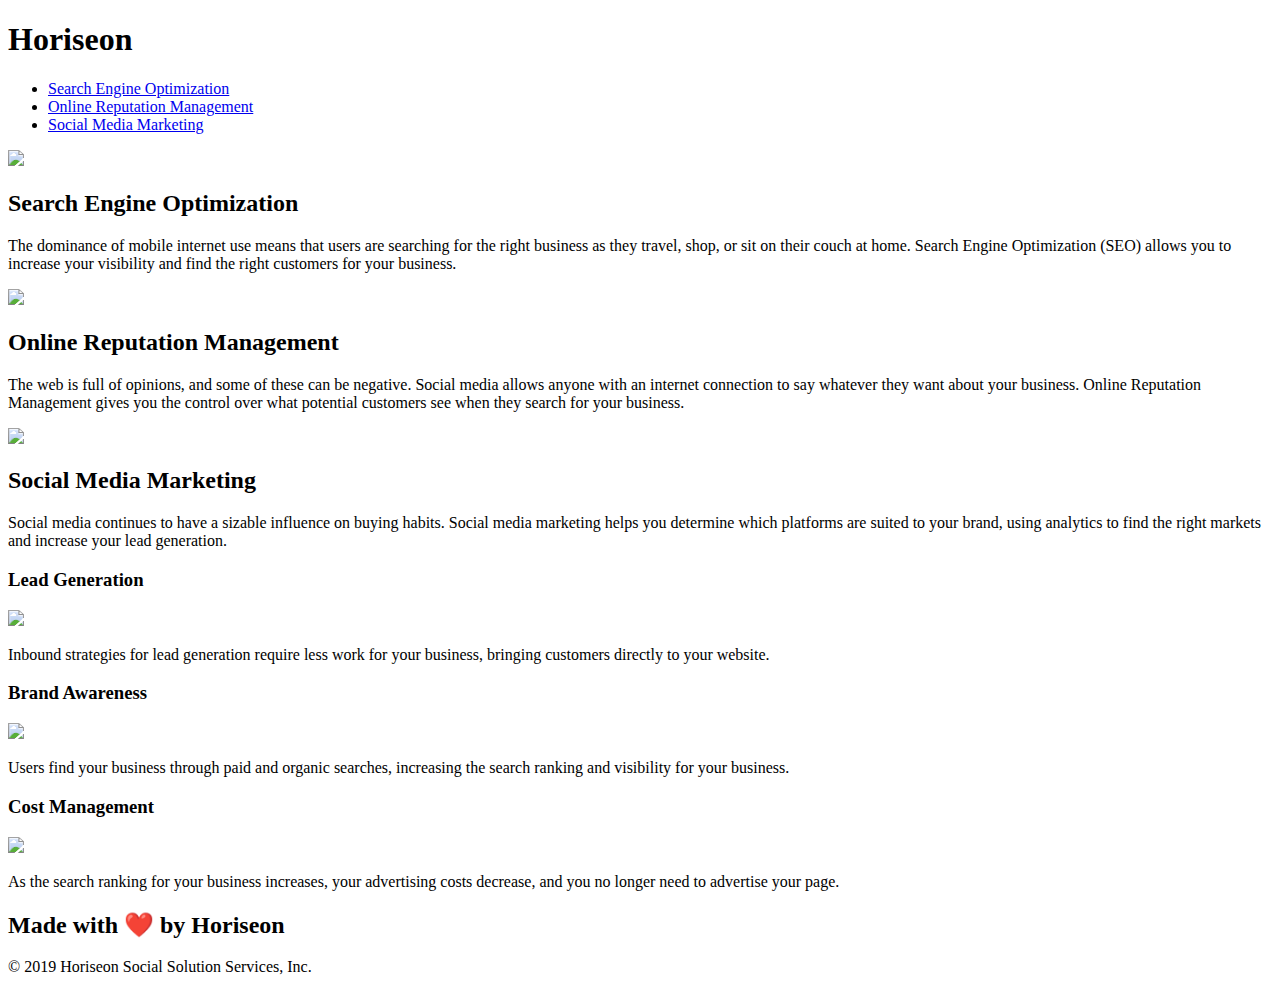
==== index.html.html @ 2a7bf62a "adding index.html" ====
<!DOCTYPE html>
<html lang="en-us">

<head>
    <meta charset="UTF-8" />
    <link rel="stylesheet" href="./assets/css/style.css">
    <title>website</title>
</head>

<body>
    <div class="header">
        <h1>Hori<span class="seo">seo</span>n</h1>
        <div>
            <ul>
                <li>
                    <a href="#search-engine-optimization">Search Engine Optimization</a>
                </li>
                <li>
                    <a href="#online-reputation-management">Online Reputation Management</a>
                </li>
                <li>
                    <a href="#social-media-marketing">Social Media Marketing</a>
                </li>
            </ul>
        </div>
    </div>
    <div class="hero"></div>
    <div class="content">
        <div class="search-engine-optimization">
            <img src="./assets/images/search-engine-optimization.jpg" class="float-left" />
            <h2>Search Engine Optimization</h2>
            <p>
                The dominance of mobile internet use means that users are searching for the right business as they travel, shop, or sit on their couch at home. Search Engine Optimization (SEO) allows you to increase your visibility and find the right customers for your business.
            </p>
        </div>
        <div id="online-reputation-management" class="online-reputation-management">
            <img src="./assets/images/online-reputation-management.jpg" class="float-right" />
            <h2>Online Reputation Management</h2>
            <p>
                The web is full of opinions, and some of these can be negative. Social media allows anyone with an internet connection to say whatever they want about your business. Online Reputation Management gives you the control over what potential customers see when they search for your business.
            </p>
        </div>
        <div id="social-media-marketing" class="social-media-marketing">
            <img src="./assets/images/social-media-marketing.jpg" class="float-left" />
            <h2>Social Media Marketing</h2>
            <p>
                Social media continues to have a sizable influence on buying habits. Social media marketing helps you determine which platforms are suited to your brand, using analytics to find the right markets and increase your lead generation.
            </p>
        </div>
    </div>
    <div class="benefits">
        <div class="benefit-lead">
            <h3>Lead Generation</h3>
            <img src="./assets/images/lead-generation.png" />
            <p>
                Inbound strategies for lead generation require less work for your business, bringing customers directly to your website.
            </p>
        </div>
        <div class="benefit-brand">
            <h3>Brand Awareness</h3>
            <img src="./assets/images/brand-awareness.png" />
            <p>
                Users find your business through paid and organic searches, increasing the search ranking and visibility for your business.
            </p>
        </div>
        <div class="benefit-cost">
            <h3>Cost Management</h3>
            <img src="./assets/images/cost-management.png"></img>
            <p>
                As the search ranking for your business increases, your advertising costs decrease, and you no longer need to advertise your page.
            </p>
        </div>
    </div>
    <div class="footer">
        <h2>Made with ❤️️ by Horiseon</h2>
        <p>
            &copy; 2019 Horiseon Social Solution Services, Inc.
        </p>
    </div>
</body>

</html>
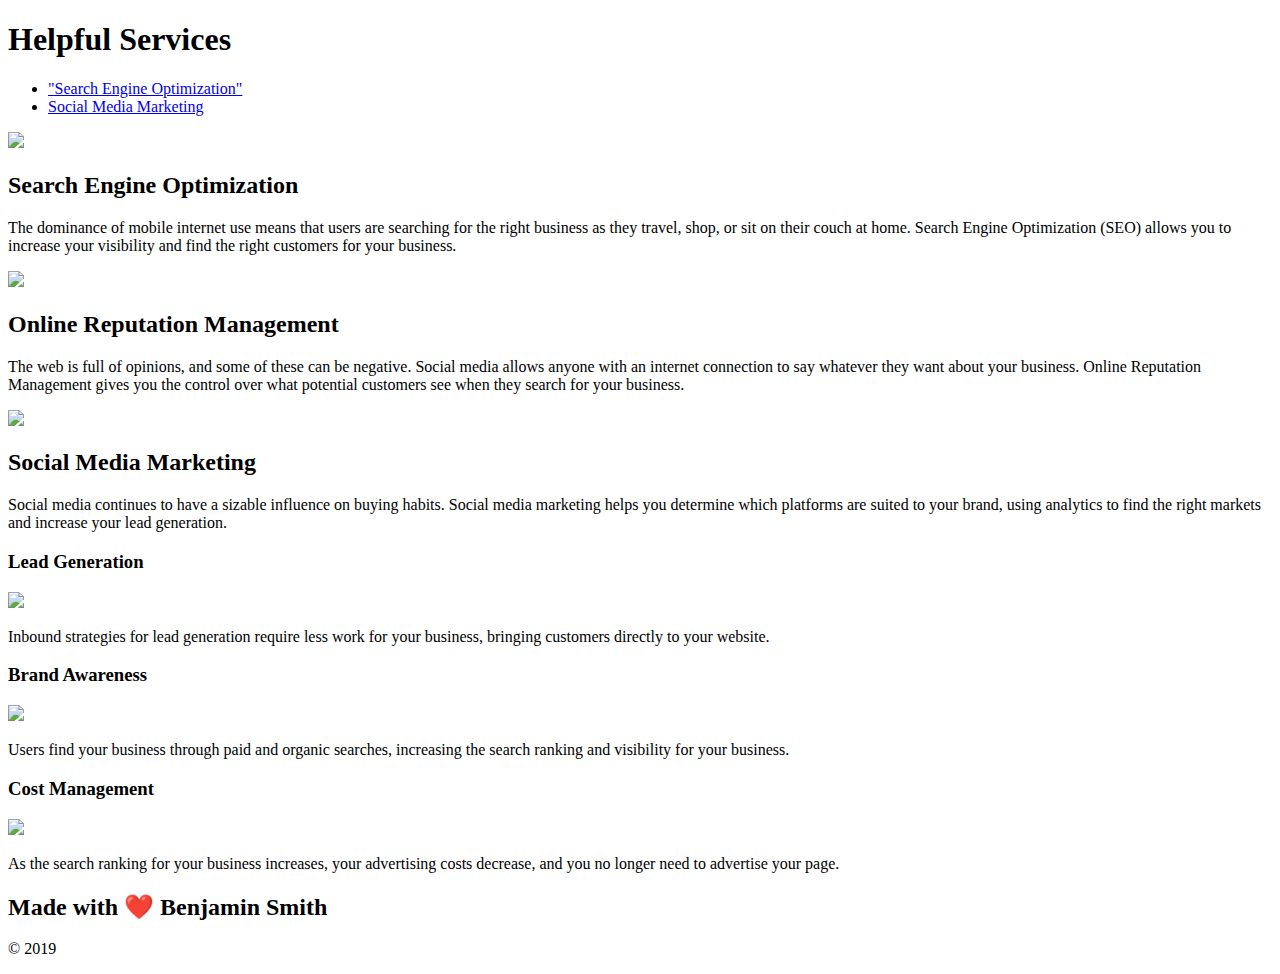
==== commit c2edc142: "final changes" ====
--- a/index.html.html
+++ b/index.html.html
@@ -4,29 +4,26 @@
 <head>
     <meta charset="UTF-8" />
     <link rel="stylesheet" href="./assets/css/style.css">
-    <title>website</title>
+    <title>All the Different Horizons</title>
 </head>
 
 <body>
     <div class="header">
-        <h1>Hori<span class="seo">seo</span>n</h1>
+        <h1>Helpful Services</h1>
         <div>
             <ul>
                 <li>
-                    <a href="#search-engine-optimization">Search Engine Optimization</a>
+                    <a href="https://horizonplus.eu/what-is-seo/#:~:text=January%2025%2C%202019%20-%20by%20Horizon%20Search%20engine,that%20sentence%20down%20and%20look%20at%20the%20parts%3A">"Search Engine Optimization"</a>
                 </li>
                 <li>
-                    <a href="#online-reputation-management">Online Reputation Management</a>
-                </li>
-                <li>
-                    <a href="#social-media-marketing">Social Media Marketing</a>
+                    <a href="https://horizonmarketing.co/social-media-marketing/">Social Media Marketing</a>
                 </li>
             </ul>
         </div>
     </div>
     <div class="hero"></div>
     <div class="content">
-        <div class="search-engine-optimization">
+        <div id="search-engine-optimization" class="search-engine-optimization">
             <img src="./assets/images/search-engine-optimization.jpg" class="float-left" />
             <h2>Search Engine Optimization</h2>
             <p>
@@ -72,9 +69,9 @@
         </div>
     </div>
     <div class="footer">
-        <h2>Made with ❤️️ by Horiseon</h2>
+        <h2>Made with ❤️️ Benjamin Smith</h2>
         <p>
-            &copy; 2019 Horiseon Social Solution Services, Inc.
+            &copy; 2019 
         </p>
     </div>
 </body>
